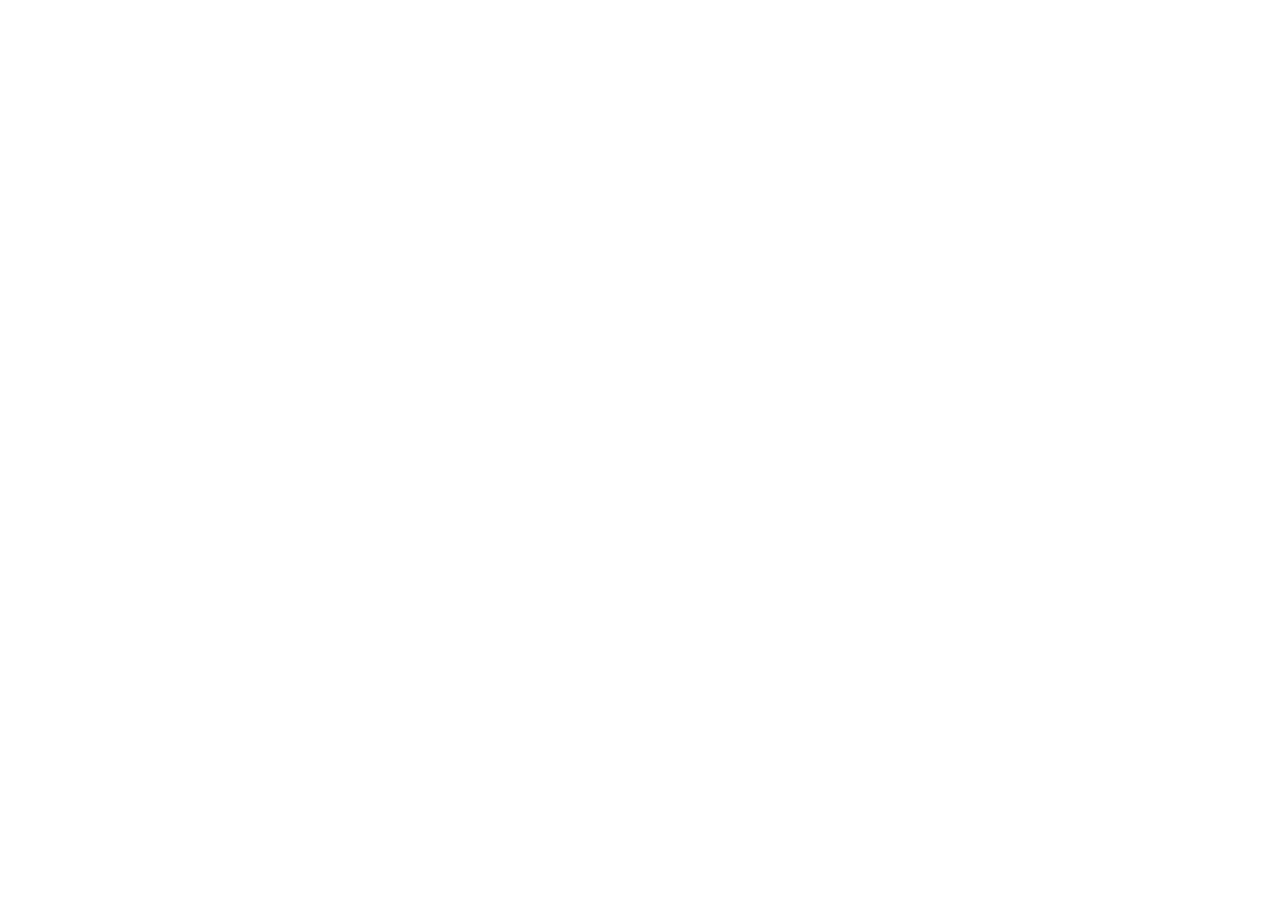
==== index.html @ 1f5e5024 "agecalculator" ====
<!DOCTYPE html>
<html lang="en">
<head>
    <meta charset="UTF-8">
    <meta name="viewport" content="width=device-width, initial-scale=1.0">
    <title>practice sheet</title>
    <script src="script.js" defer></script>
</head>
<body>
    
</body>
</html>
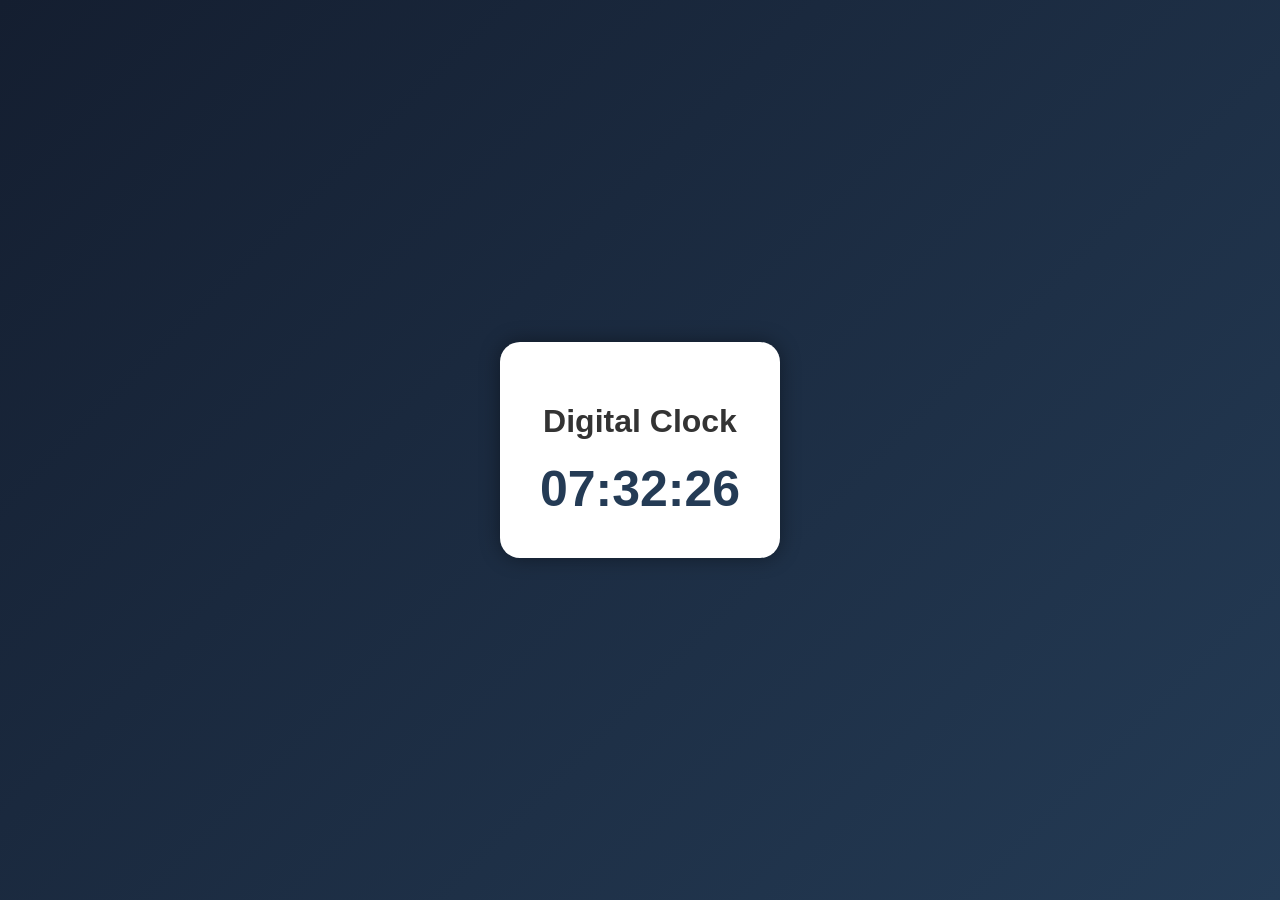
==== commit 2b64038f: "index" ====
--- a/index.html
+++ b/index.html
@@ -1,12 +1,17 @@
 <!DOCTYPE html>
-<html lang="en">
+<html>
 <head>
-    <meta charset="UTF-8">
-    <meta name="viewport" content="width=device-width, initial-scale=1.0">
-    <title>practice sheet</title>
-    <script src="script.js" defer></script>
+    <title>Digital Clock</title>
+    <link rel="stylesheet" href="style.css">
 </head>
 <body>
-    
+
+    <div class="clock-container">
+        <h1>Digital Clock</h1>
+        <div id="clock">00:00:00</div>
+    </div>
+
+    <script src="script.js"></script>
+
 </body>
 </html>
--- a/style.css
+++ b/style.css
@@ -0,0 +1,28 @@
+body{
+    margin:0;
+    height:100vh;
+    display:flex;
+    justify-content:center;
+    align-items:center;
+    background:linear-gradient(135deg,#141e30,#243b55);
+    font-family:Arial,sans-serif;
+}
+
+.clock-container{
+    text-align:center;
+    background:white;
+    padding:40px;
+    border-radius:20px;
+    box-shadow:0 0 20px rgba(0,0,0,0.4);
+}
+
+h1{
+    color:#333;
+    margin-bottom:20px;
+}
+
+#clock{
+    font-size:50px;
+    font-weight:bold;
+    color:#243b55;
+}
